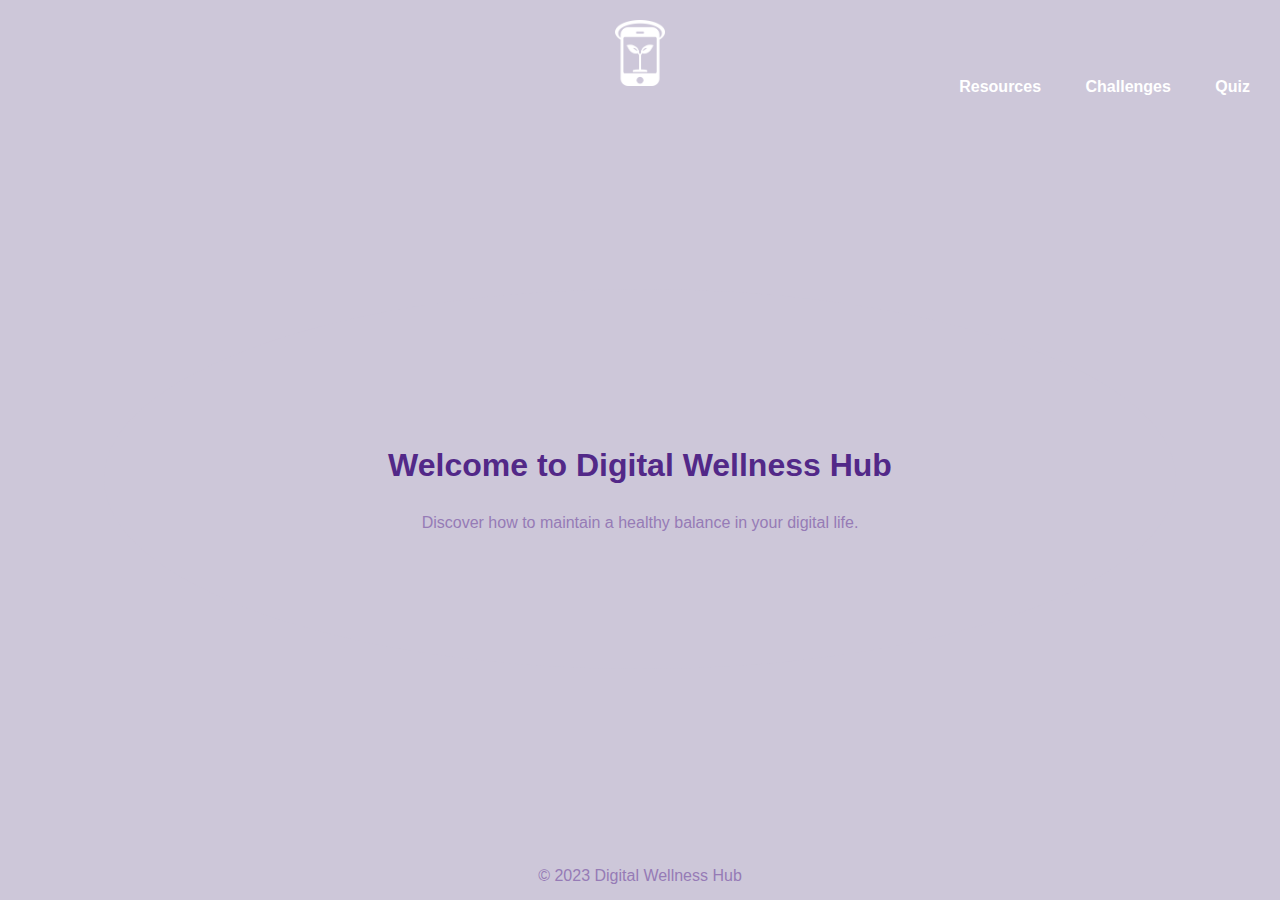
==== index.html @ c57c3fad "commited" ====
<!DOCTYPE html>
<html>
<head>
    <title>Digital Wellness Hub</title>
    <link rel="stylesheet" type="text/css" href="style.css">
    <link href="https://fonts.cdnfonts.com/css/archia" rel="stylesheet">         
</head>
<body>
    <script src="script.js"></script>
    <header>
        <a href="index.html">
            <img src="symbol.png" alt="Symbol" id="header-symbol">
        </a>
        <nav>
            <ul>
                <li><a href="page02.html">Resources</a></li>
                <li><a href="page03.html">Challenges</a></li>
                <li><a href="page04.html">Quiz</a></li>
            </ul>
        </nav>
    </header>
    <main>
        <div id="interactive-background">
            <h1>Welcome to Digital Wellness Hub</h1>
            <p>Discover how to maintain a healthy balance in your digital life.</p>
        </div>
    </main>
    <footer>
        &copy; 2023 Digital Wellness Hub
    </footer>
</body>
</html>
---- style.css ----
html, body {
    height: 100%;
    margin: 0;
    font-family: 'Archia', sans-serif;
    color: #967BB6;
    background-color: #CDC7D9;
}

body {
    display: flex;
    flex-direction: column;
    min-height: 100vh;
}

header {
    background-color: #CDC7D9;
    padding-top: 20px;
    padding-bottom: 20px;
    position: relative;
}

#header-symbol {
    display: block;
    margin: 0 auto;
    width: 50px;
    height: auto;
}

nav {
    position: absolute;
    right: 10px;
    bottom: 10px;
}

nav ul {
    list-style-type: none;
    padding: 0;
    margin: 0;
}

nav ul li {
    display: inline;
    margin: 0 20px;
}

nav a {
    text-decoration: none;
    color: white;
    font-weight: 700;
    transition: color 0.3s, transform 0.3s;
}

nav a:hover {
    color: #66369D;
    transform: scale(1.1);
}

#interactive-background {
    transition: all 0.5s ease;
    text-align: center;
    padding: 40px;
    margin: auto;
    width: 80%;
    height: 300px;
    border-radius: 50%;
    display: flex;
    flex-direction: column;
    justify-content: center;
    align-items: center;
    background-color: #CDC7D9;
}

main {
    display: flex;
    flex-direction: column;
    justify-content: center;
    align-items: center;
    text-align: center;
    flex-grow: 1;
    padding: 20px;
}

h1 {
    color: #522888;
    margin-bottom: 30px;
}

p {
    margin: 0;
}

footer, main {
    background-color: #CDC7D9;
}

footer {
    text-align: center;
    padding: 15px 0;
    margin-top: auto;
}

@media (max-width: 600px) {
    nav {
        position: static;
    }

    nav ul li {
        display: block;
        margin: 10px 0;
    }
}

/* article grid layout */
.articles-grid {
    display: grid;
    grid-template-columns: repeat(3, 1fr);
    grid-gap: 20px;
    padding: 20px;
    max-width: 1000px;
    margin: 20px auto;
}

.article-square {
    background-color: #E1ECEE;
    color: #522888;
    display: flex;
    justify-content: center;
    align-items: center;
    height: 200px;
    text-decoration: none;
    font-size: 18px;
    text-align: center;
    padding: 10px;
    border-radius: 10px;
    transition: background-color 0.3s, color 0.3s;
}

.article-square:hover {
    background-color: #A897BC;
    color: white;
}

@media (max-width: 800px) {
    .articles-grid {
        grid-template-columns: repeat(2, 1fr);
    }
}

@media (max-width: 500px) {
    .articles-grid {
        grid-template-columns: 1fr;
    }
}

.challenges-line {
    display: flex;
    justify-content: flex-start;
    align-items: center;
    padding: 20px;
    overflow-x: auto; 
}

.challenge-image {
    margin-right: -200px; 
    transition: all 0.3s ease;
    position: relative;
    cursor: pointer;
}

.challenge-image img {
    max-width: 49px; 
    height: auto;
    border-radius: 10px;
}

.challenge-image:hover {
    z-index: 10; 
    transform: translateY(-15px); 
}

@media (max-width: 800px) {
    .challenge-image {
        margin-right: -25px; 
    }
}

@media (max-width: 500px) {
    .challenge-image {
        margin-right: -15px; 
    }
}

/* Quiz Container Styles */
.quiz-container {
    max-width: 800px;
    margin: 20px auto;
    padding: 20px;
    background-color: white; 
    border-radius: 10px;
    box-shadow: 0 4px 8px rgba(0, 0, 0, 0.1); 
}

.quiz-container h1 {
    color: #522888; 
    text-align: center;
    margin-bottom: 30px;
}

/* Question Styles */
.question {
    margin-bottom: 20px;
}

.question h2 {
    color: #66369D; /* Subtitle color */
    margin-bottom: 10px;
}

.question ul {
    list-style-type: none;
    padding: 0;
}

.question li {
    background-color: #E1ECEE; 
    margin-bottom: 10px;
    padding: 10px;
    border-radius: 5px;
}

/* Scoring System Styles */
.scoring {
    margin-top: 30px;
    background-color: #DECBE0; 
    padding: 15px;
    border-radius: 5px;
}

@media (max-width: 600px) {
    .quiz-container {
        margin: 10px;
        padding: 15px;
    }
}
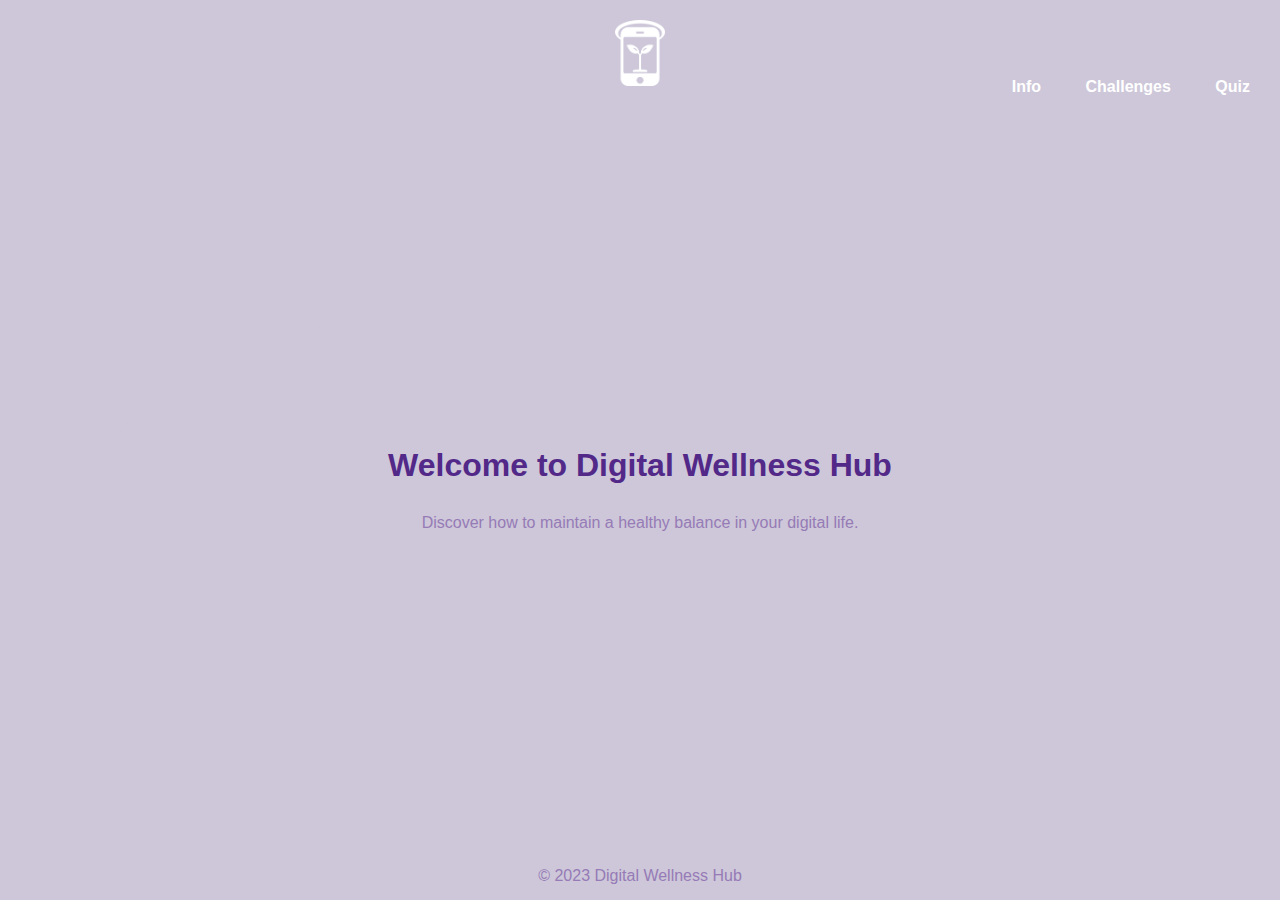
==== commit 41c51bdd: "commited" ====
--- a/index.html
+++ b/index.html
@@ -13,7 +13,7 @@
         </a>
         <nav>
             <ul>
-                <li><a href="page02.html">Resources</a></li>
+                <li><a href="page02.html">Info</a></li>
                 <li><a href="page03.html">Challenges</a></li>
                 <li><a href="page04.html">Quiz</a></li>
             </ul>
--- a/style.css
+++ b/style.css
@@ -108,6 +108,29 @@
         display: block;
         margin: 10px 0;
     }
+}
+
+/* Introductory Section Styles */
+.intro-section {
+    max-width: 800px;
+    margin: auto;
+    padding: 20px;
+    text-align: center;
+    background-color: #E1ECEE; /* Light background for contrast */
+    border-radius: 10px;
+    box-shadow: 0 2px 4px rgba(0, 0, 0, 0.1);
+}
+
+.intro-section p {
+    color: #522888;
+    font-size: 1.1em;
+}
+
+.section-title {
+    text-align: center;
+    color: #522888;
+    margin: 30px 0;
+    font-size: 24px;
 }
 
 /* article grid layout */
